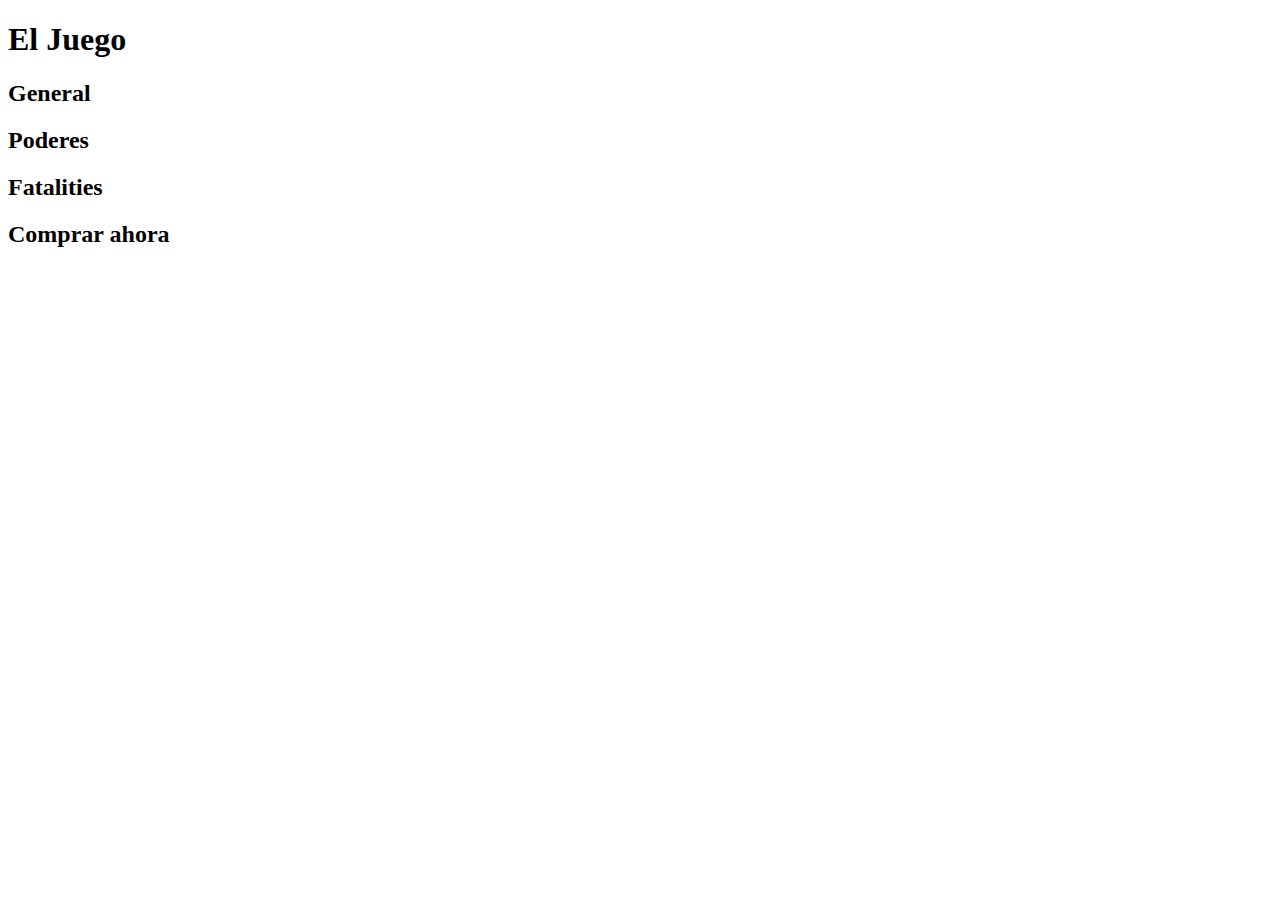
==== pages/buy.html @ cf2a0e70 "CreatedBuyPage" ====
<!DOCTYPE html>
<html>
    <head>

    </head>
    <body>
        <header>

        </header>
        <main>
            <div class="portada">
                <h1>El Juego</h1>
                <p></p>
            </div>
            <div class="general">
                <h2>General</h2>             
            </div>
            <div class="poderes">
                <h2>Poderes</h2>
            </div>
            <div class="fatalities">
                <h2>Fatalities</h2>
            </div>
            <div class="compra">
                <h2>Comprar ahora</h2>
            </div>
        </main>
        <footer>

        </footer>
    </body>
</html>
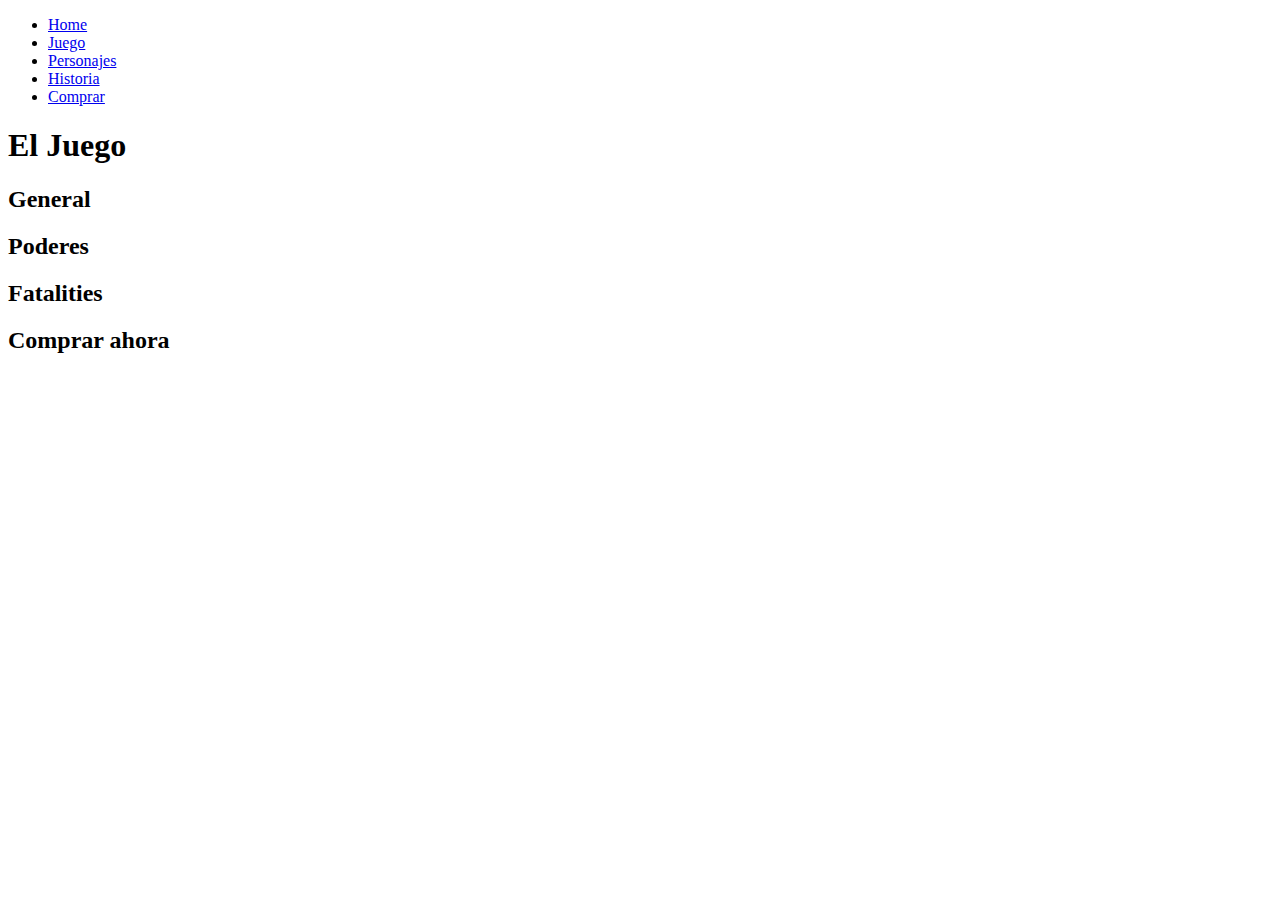
==== commit 01f459e0: "headerBuy" ====
--- a/pages/buy.html
+++ b/pages/buy.html
@@ -5,7 +5,13 @@
     </head>
     <body>
         <header>
-
+            <ul>
+                <li><a href="../index.html">Home</a></li>
+                <li><a href="game.html">Juego</a></li>
+                <li><a href="characters.html">Personajes</a></li>
+                <li><a href="story.html">Historia</a></li>
+                <li><a href="buy.html">Comprar</a></li>
+            </ul>
         </header>
         <main>
             <div class="portada">
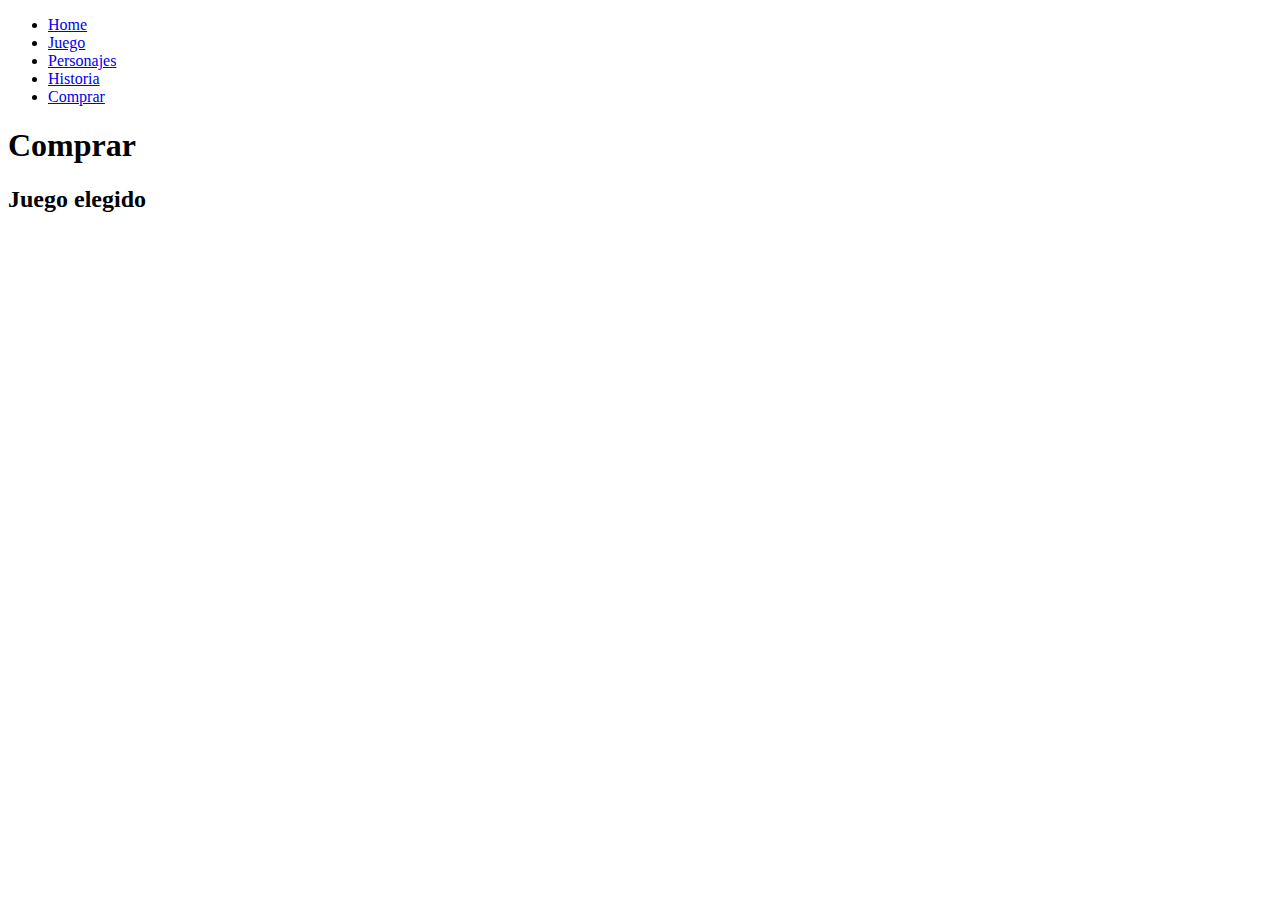
==== commit 76a6944b: "updatedBuy" ====
--- a/pages/buy.html
+++ b/pages/buy.html
@@ -15,21 +15,12 @@
         </header>
         <main>
             <div class="portada">
-                <h1>El Juego</h1>
+                <h1>Comprar</h1>
                 <p></p>
             </div>
             <div class="general">
-                <h2>General</h2>             
-            </div>
-            <div class="poderes">
-                <h2>Poderes</h2>
-            </div>
-            <div class="fatalities">
-                <h2>Fatalities</h2>
-            </div>
-            <div class="compra">
-                <h2>Comprar ahora</h2>
-            </div>
+                <h2>Juego elegido</h2>             
+            </div>            
         </main>
         <footer>
 
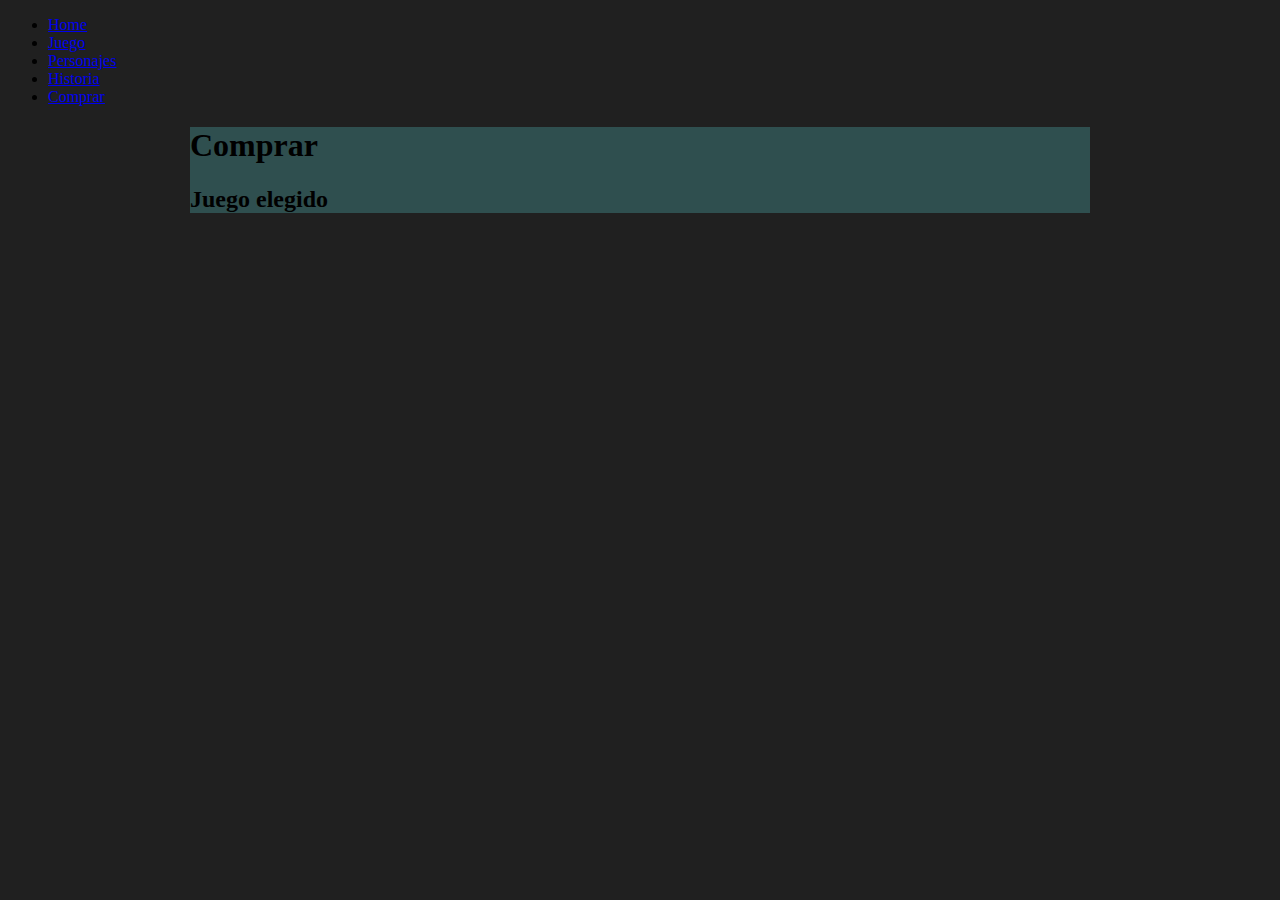
==== commit 7ae224b0: "updatedCss" ====
--- a/pages/buy.html
+++ b/pages/buy.html
@@ -1,7 +1,12 @@
 <!DOCTYPE html>
 <html>
     <head>
-
+        <meta charset="utf-8">
+        <meta name="viewport" content="width=device-width, initial-scale=1.0">
+        <link rel="stylesheet" type="text/css" href="../css/general.css">
+        <link rel="stylesheet" type="text/css" href="../css/pages.css">
+        <link rel="stylesheet" type="text/css" href="../css/mobile.css">
+        <title>Comprar juego</title>
     </head>
     <body>
         <header>
--- a/css/general.css
+++ b/css/general.css
@@ -0,0 +1,13 @@
+body {
+    background-color: #202020;
+}
+
+main {
+    width: 900px;
+    margin: 0 auto;
+    background-color: DarkSlateGrey;
+}
+
+#game {
+    height: 200px;
+}
